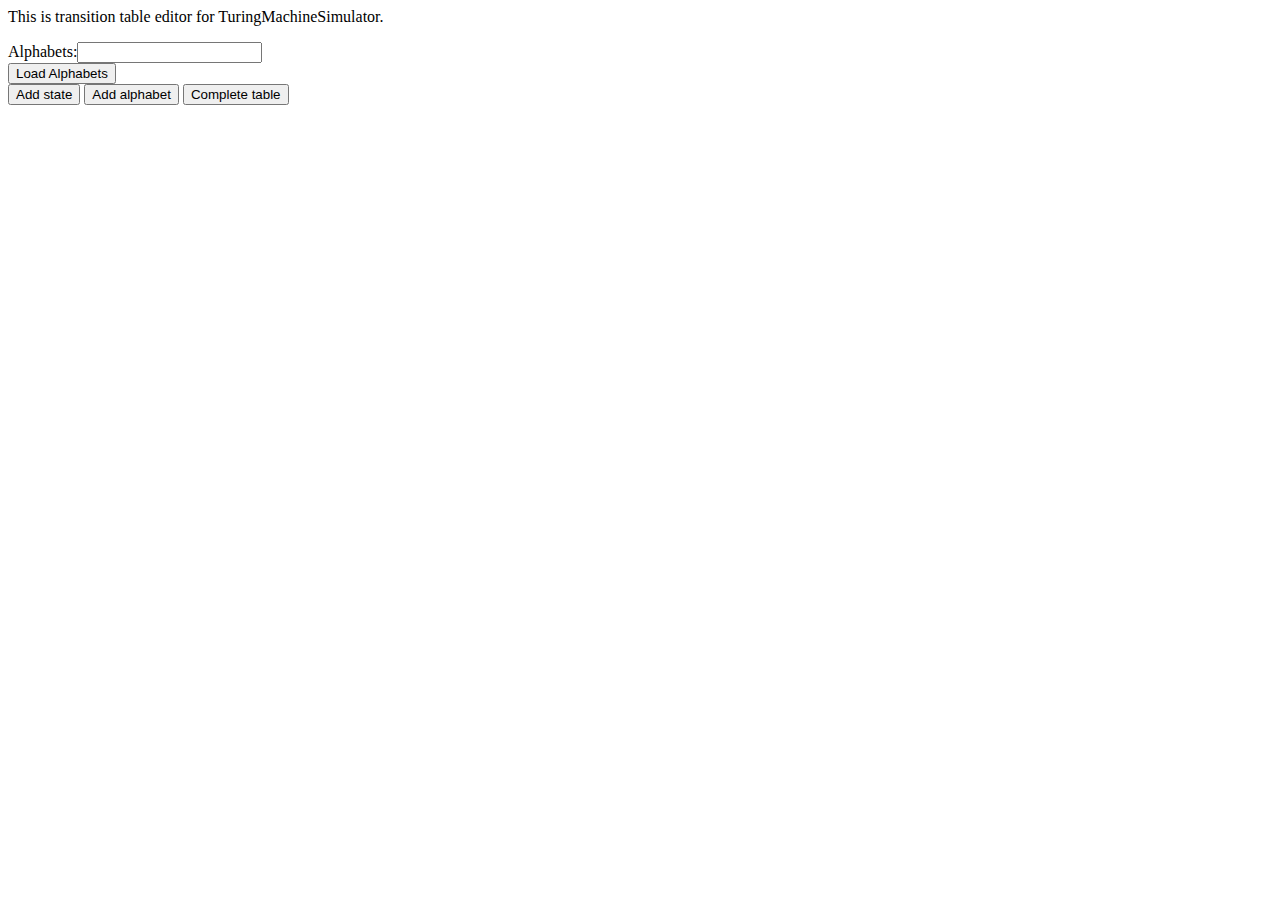
==== transitionTableEditor.html @ 545b54a0 "make transition table editor" ====
<html>
    <head>
    <meta http-equiv="X-UA-Compatible" content="IE=edge">
    <title>TransitionTableEditor</title>
    <meta charset="utf-8">
    <meta name="description" content="Javascriptで作られたTuringMachineSimulatorのための状態遷移表エディター">
    <meta name="viewport" content="width=device-width, initial-scale=1 user-scalable=no">
<!--    <link rel="shortcut icon" href="media/favicon.ico">-->
    <link rel="stylesheet" href="transitionTableEditor.css">
    </head>
    <body>

<p>This is transition table editor for TuringMachineSimulator.</p>
<div>Alphabets:<input type="text" id="alphabets"></div>
<button onclick="loadAlphabetsFromHTML();">Load Alphabets</button>
<table id="transitionTable"></table>
<button onclick="addState();">Add state</button>
<button onclick="addAlphabet();">Add alphabet</button>
<button onclick="completeTable();">Complete table</button>
<div id="completedTransitionCSV"></div>
    <script src="transitionTableEditor.js"></script>
    </body>
    </html>
---- transitionTableEditor.css ----
th,td {
    min-width: 4em;
    min-height: 1em;
    border: solid 1px;              /* 枠線指定 */
}
 
table {
    border-collapse:  collapse;     /* セルの線を重ねる */
    text-align: center;
}
.editing_cell{
    display: inline-block;
    width:4em;
}
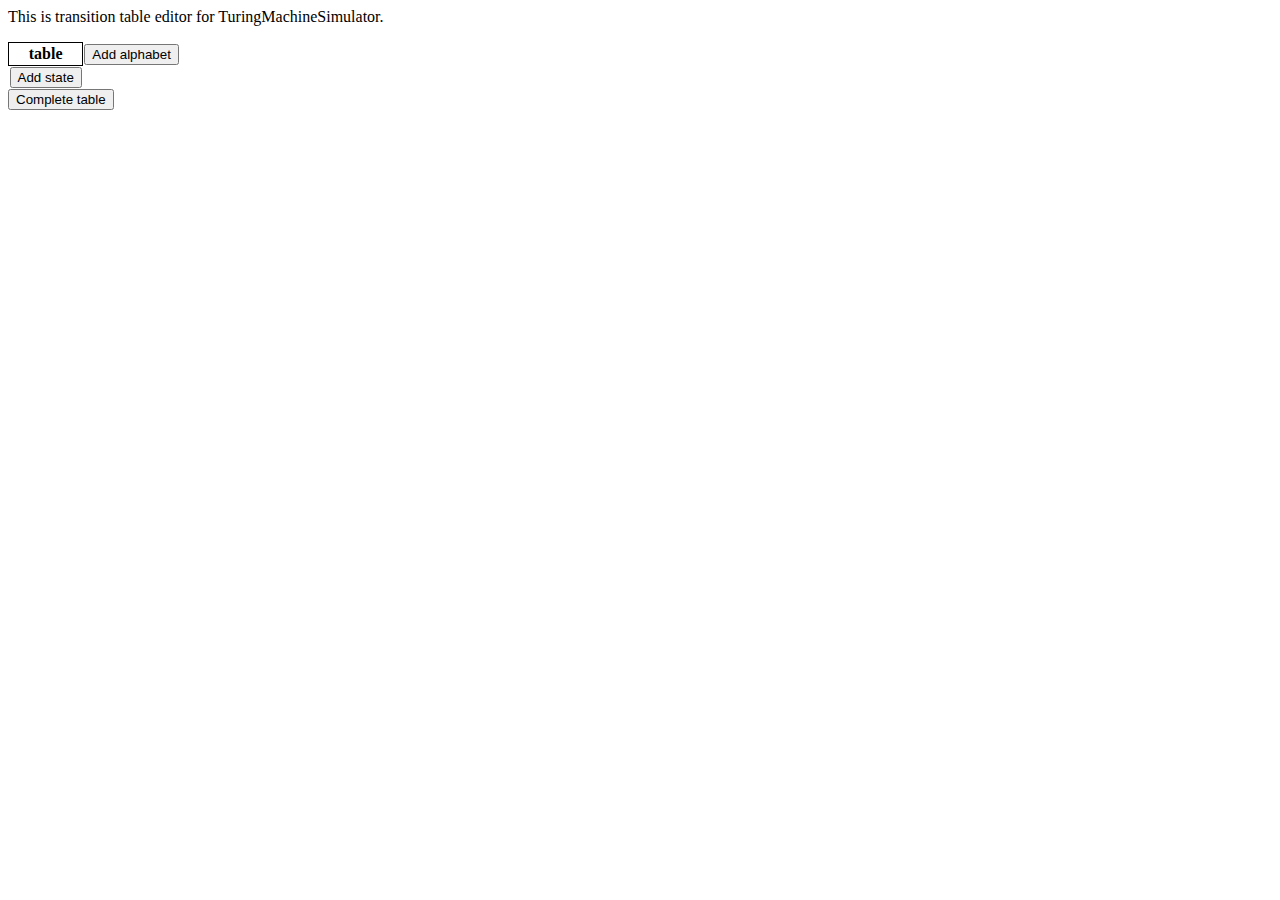
==== commit ce8b3261: "Delete <input> of alphabets. And move button to add state/alphabet on UI" ====
--- a/transitionTableEditor.html
+++ b/transitionTableEditor.html
@@ -11,11 +11,11 @@
     <body>
 
 <p>This is transition table editor for TuringMachineSimulator.</p>
-<div>Alphabets:<input type="text" id="alphabets"></div>
-<button onclick="loadAlphabetsFromHTML();">Load Alphabets</button>
+<!--<div>Alphabets:<input type="text" id="alphabets"></div>
+<button onclick="loadAlphabetsFromHTML();">Load Alphabets</button>-->
 <table id="transitionTable"></table>
-<button onclick="addState();">Add state</button>
-<button onclick="addAlphabet();">Add alphabet</button>
+
+
 <button onclick="completeTable();">Complete table</button>
 <div id="completedTransitionCSV"></div>
     <script src="transitionTableEditor.js"></script>
--- a/transitionTableEditor.css
+++ b/transitionTableEditor.css
@@ -3,7 +3,9 @@
     min-height: 1em;
     border: solid 1px;              /* 枠線指定 */
 }
- 
+.non-line{
+    border:none;
+} 
 table {
     border-collapse:  collapse;     /* セルの線を重ねる */
     text-align: center;
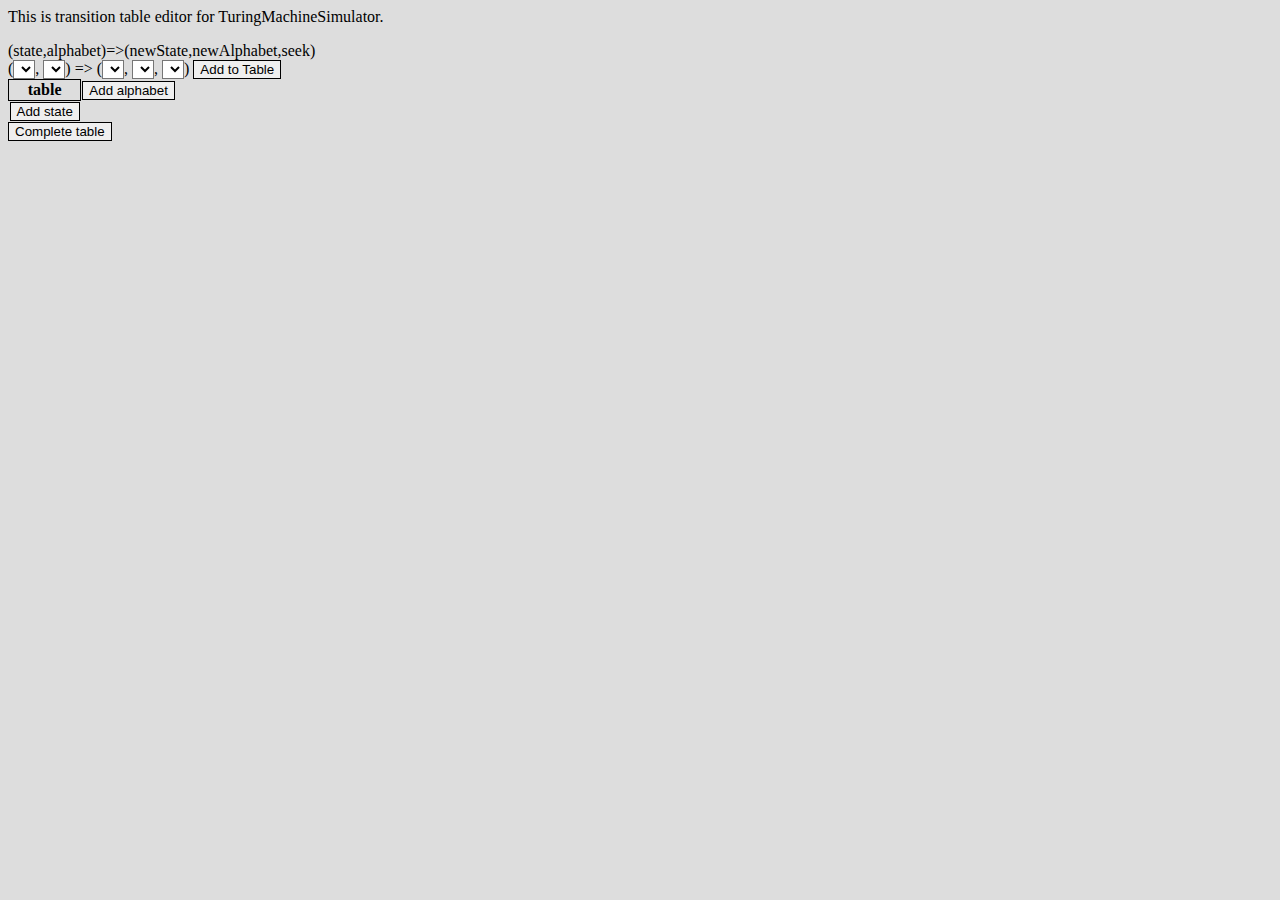
==== commit 601a493a: "Change background-color" ====
--- a/transitionTableEditor.html
+++ b/transitionTableEditor.html
@@ -9,15 +9,23 @@
     <link rel="stylesheet" href="transitionTableEditor.css">
     </head>
     <body>
-
 <p>This is transition table editor for TuringMachineSimulator.</p>
 <!--<div>Alphabets:<input type="text" id="alphabets"></div>
 <button onclick="loadAlphabetsFromHTML();">Load Alphabets</button>-->
+<!---->
+(state,alphabet)=>(newState,newAlphabet,seek)
+<div>(<select type="text" id="stateInput" onchange="view.printTable();"></select>,
+    <select type="text" id="alphabetInput" onchange="view.printTable();"></select>)
+ => (<select type="text" id="newStateInput" onchange="view.printTable();"></select>,
+ <select type="text" id="newAlphabetInput" onchange="view.printTable();"></select>,
+ <select type="text" id="seekInput" onchange="view.printTable();"></select>)
+ <button onclick="view.addNewTransition();">Add to Table</button></div>
+
 <table id="transitionTable"></table>
+<table id="seekTable"></table>
+<button onclick="view.submit();">Complete table</button>
+<div id="form"></div>
+<script src="transitionTableEditor.js"></script>
 
-
-<button onclick="completeTable();">Complete table</button>
-<div id="completedTransitionCSV"></div>
-    <script src="transitionTableEditor.js"></script>
     </body>
-    </html>+    </html>
--- a/transitionTableEditor.css
+++ b/transitionTableEditor.css
@@ -11,6 +11,14 @@
     text-align: center;
 }
 .editing_cell{
-    display: inline-block;
-    width:4em;
-}+    background-color: grey;
+}
+button{
+    border: solid 1px;              /* 枠線指定 */
+}
+body{
+  background-color:#dddddd;
+}
+select{
+  background-color:#ffffff;
+}
